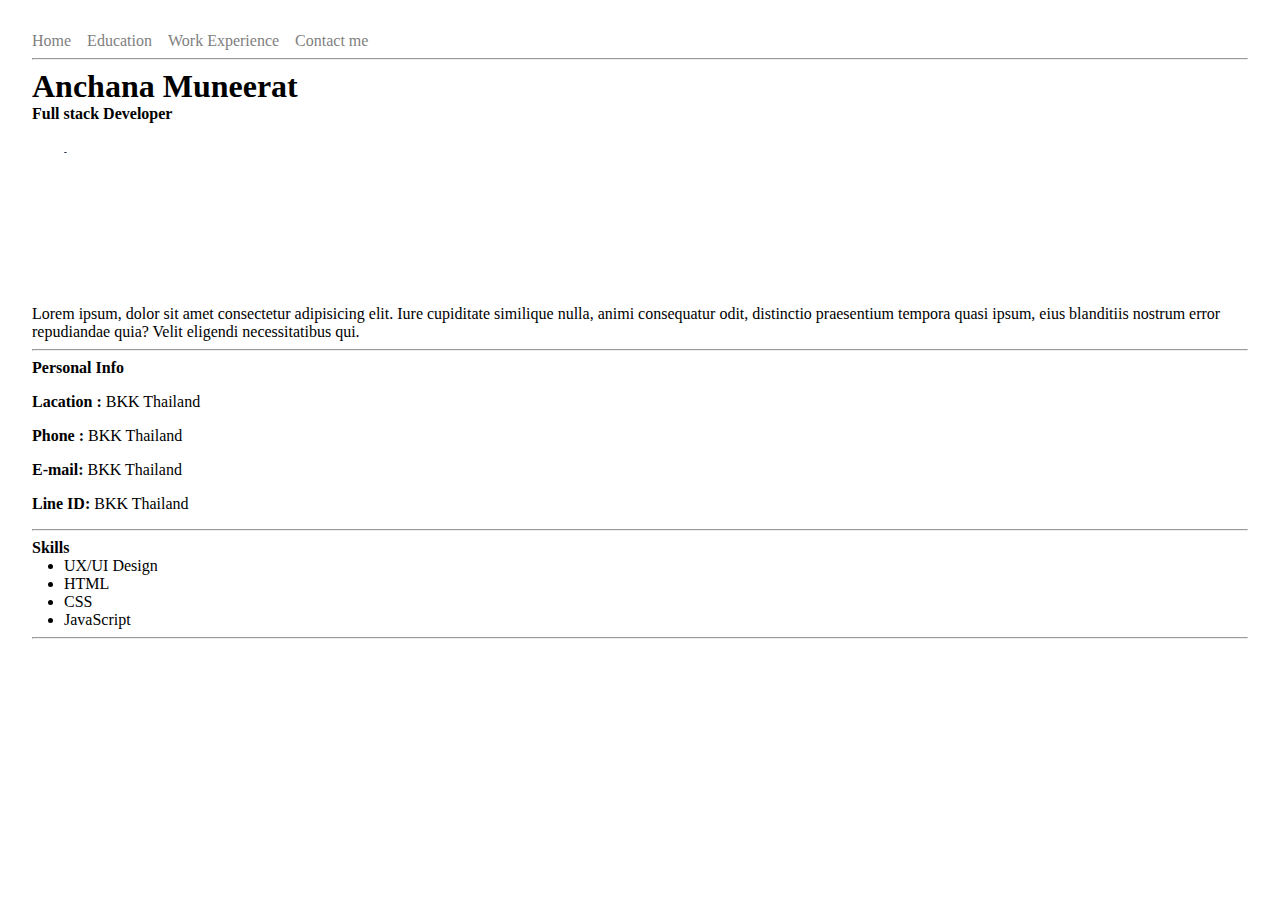
==== index.html @ 234f75c3 "homework1" ====
<!DOCTYPE html>
<html lang="en">
<head>
    <meta charset="UTF-8">
    <meta name="viewport" content="width=device-width, initial-scale=1.0">
    <title>home</title>
    <link rel="stylesheet" href="styles.css">
</head>
<body>
    <div class="container">
        <nav>
            <a href="index.html">Home</a>
            <a href="education.html">Education</a>
            <a href="work.html">Work Experience</a>
            <a href="contact.html">Contact me</a>
        </nav>
        <hr>
    
        <div>
            <h1>Anchana Muneerat</h1>
            <h4>Full stack Developer</h4>
        </div>
        
        <div class="proflie">
            <img src="/homework1/Kf.JPG" alt="cat">
        </div>

        <P>Lorem ipsum, dolor sit amet consectetur adipisicing elit. Iure cupiditate similique nulla, animi consequatur odit, distinctio praesentium tempora quasi ipsum, eius blanditiis nostrum error repudiandae quia? Velit eligendi necessitatibus qui.</P>

        <hr>
        <div>
            <h4>Personal Info</h4>
            <P class="personal"><Strong>Lacation :</Strong> BKK Thailand</P>
            <P class="personal"><Strong>Phone :</Strong> BKK Thailand</P>
            <P class="personal"><Strong>E-mail:</Strong> BKK Thailand</P>
            <P class="personal"><Strong>Line ID:</Strong> BKK Thailand</P>
        </div>
        <hr>

        <div>
            <h4>Skills</h4>
            <ul>
                <li>UX/UI Design</li>
                <li>HTML</li>
                <li>CSS</li>
                <li>JavaScript</li>
            </ul>
        </div>
        <hr>
    </div>


</body>
</html>
---- styles.css ----
* { 
    margin: 0;
    padding: 0;
    box-sizing: border-box;
}

.container {
    padding: 2rem;
}

nav {
    display: flex;
    gap: 16px;

}

nav a {
    text-decoration: none;
    color: gray;
}

nav a:hover {
    text-decoration: underline;
}

.proflie {
    width: 150px;
    height: 150px;
    border-radius: 50%;
    overflow: hidden;
    margin: 1rem 0;
}

.proflie img {
    width: 100%;
}

hr {
    margin: 0.5rem 0;
}

.personal {
    margin: 1rem 0;
}

ul {
    padding-left: 2rem;
}

table, td, th {
    border: 1px solid;
  }

table {
    width: 100%;
    border-collapse: collapse;
  }

.contact {
    margin: 0.5rem;
}

/* contact page */

.form-container {
    padding: 16px;
    width: 40%;
    border: 1px solid #eee;
    border-radius: 16px;
    display: flex;
    flex-direction: column;
    gap: 16px;
}

.input-form {
    display: flex;
    flex-direction: column;
}

.input-form input, select, textarea {
    border: 1px solid gray;
    padding: 8px;
    font-size: 1rem;
}

select {
    height: 30px;
}

th {
    background: rgb(221, 187, 144);
}

th,td {
    padding: 8px;
}

.btn {
    padding: 8px 16px;
    border-radius: 8px;
    border: none;
}

.btn-submit {
    background: rgb(112, 220, 112);
    color: rgb(8, 7, 7);
}
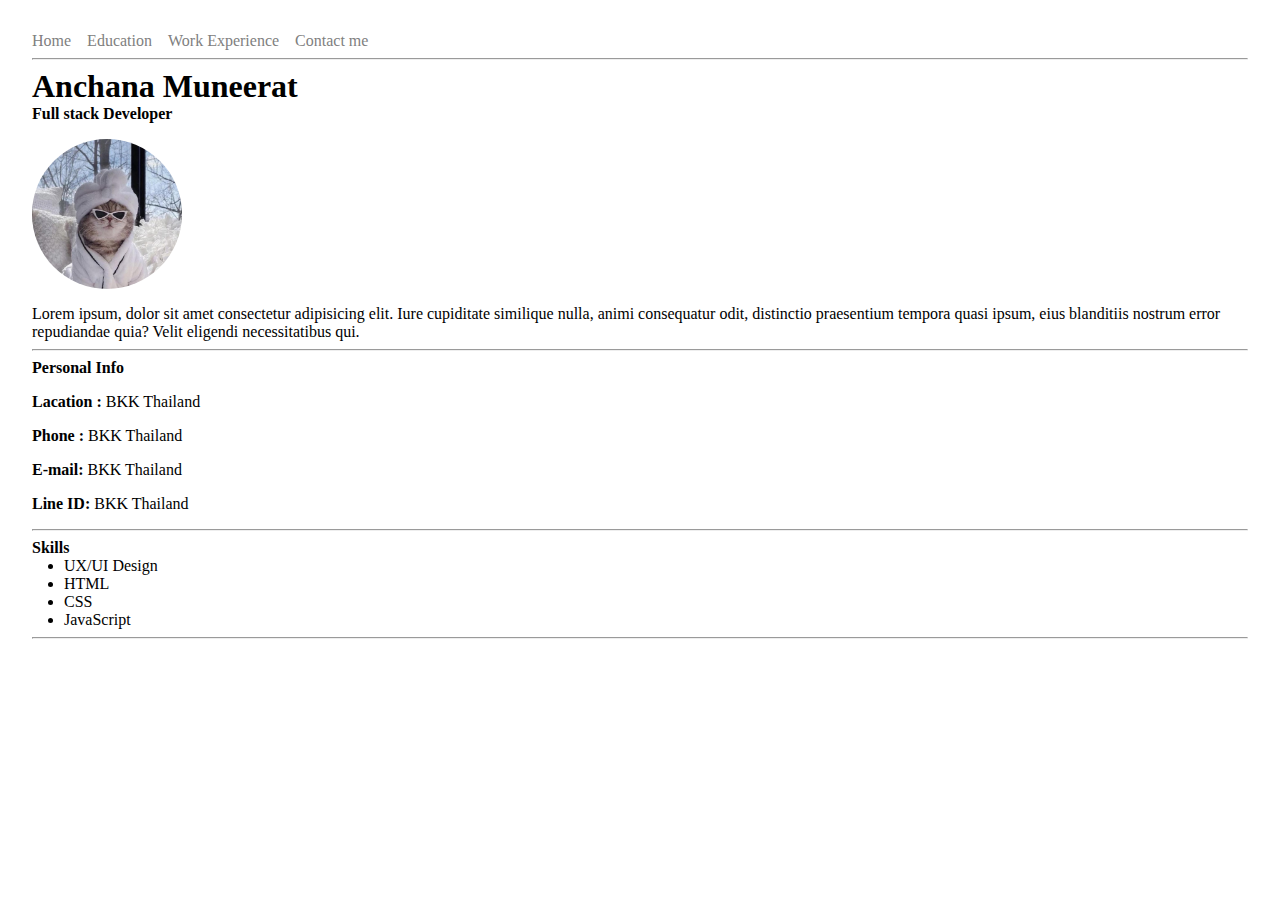
==== commit 5cd1b927: "homework1" ====
--- a/index.html
+++ b/index.html
@@ -22,7 +22,7 @@
         </div>
         
         <div class="proflie">
-            <img src="/homework1/Kf.JPG" alt="cat">
+            <img src="Kf.JPG" alt="cat">
         </div>
 
         <P>Lorem ipsum, dolor sit amet consectetur adipisicing elit. Iure cupiditate similique nulla, animi consequatur odit, distinctio praesentium tempora quasi ipsum, eius blanditiis nostrum error repudiandae quia? Velit eligendi necessitatibus qui.</P>
